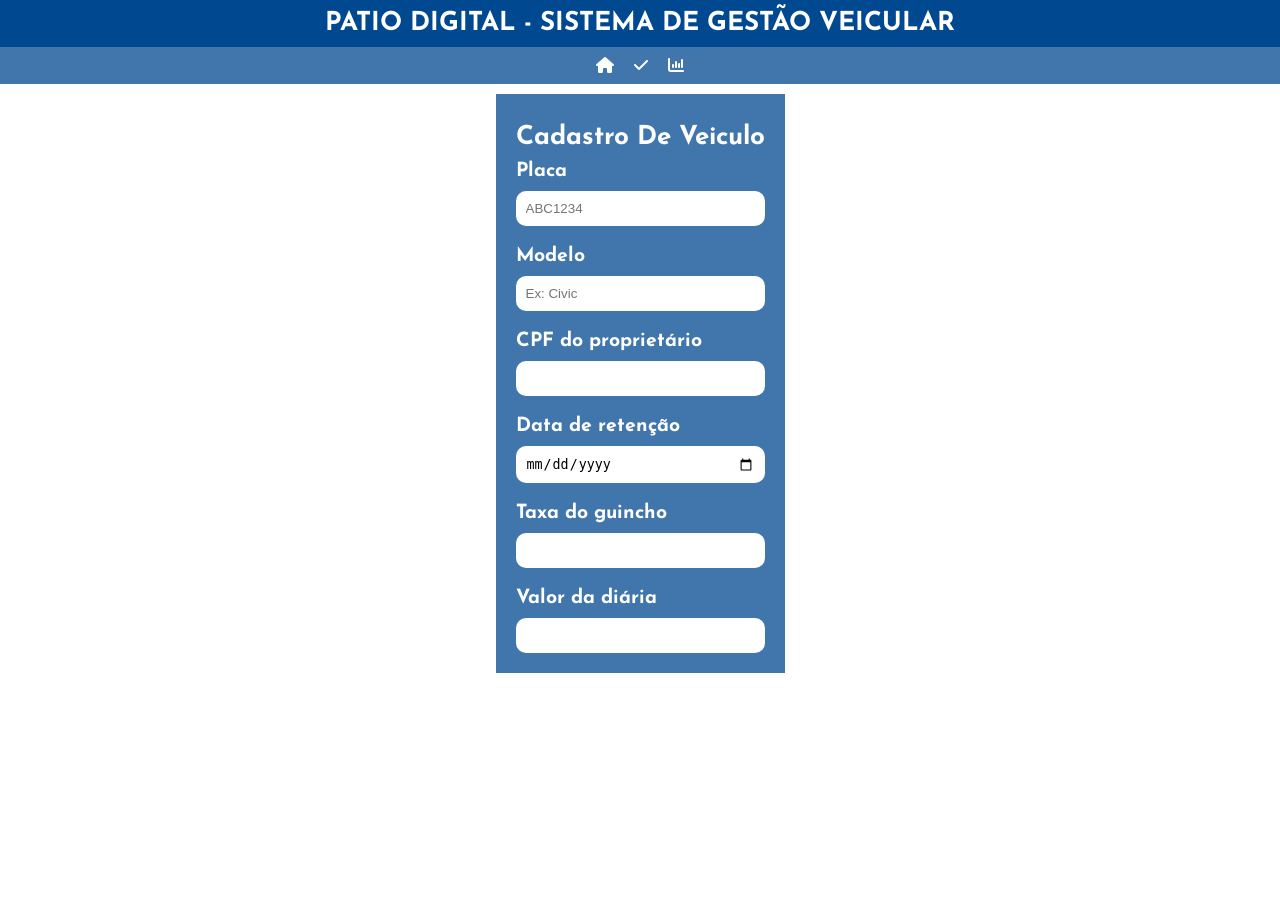
==== cadastro.html @ af03e297 "termino de todo front-end" ====
<!DOCTYPE html>
<html lang="pt-br">
<head>
    <meta charset="UTF-8">
    <meta name="viewport" content="width=device-width, initial-scale=1.0">
    <link rel="stylesheet" href="css/style.css">
    <link rel="preconnect" href="https://fonts.googleapis.com">
    <link rel="preconnect" href="https://fonts.gstatic.com" crossorigin>
    <link href="https://fonts.googleapis.com/css2?family=Josefin+Sans:ital,wght@0,100..700;1,100..700&display=swap" rel="stylesheet">
    <head>
    <link rel="stylesheet" href="https://cdnjs.cloudflare.com/ajax/libs/font-awesome/6.5.0/css/all.min.css">
</head>
    <title>PRF - PATIO DIGITAL</title>
</head>
<body>
    <header>
        <h1>PATIO DIGITAL - SISTEMA DE GESTÃO VEICULAR</h1>

    </header>
    <nav>
        <a href="index.html"><i class="fa-solid fa-house"></i></a>
        <a href="liberar.html"><i class="fa-solid fa-check"></i></a>
        <a href="dashboard.html"><i class="fa-solid fa-chart-column"></i></a>
    </nav>

    <div class="card consulta-card">
        <div class="cards">
            <h1>Cadastro De Veiculo</h2>
            <div class="inputs consulta-inputs">            
                <h2>Placa</h2>
                <input type="text" id="placa" placeholder="ABC1234">

                <h2>Modelo</h2>
                <input type="text" id="modelo" placeholder="Ex: Civic">

                <h2>CPF do proprietário</h2>
                <input type="text" id="cpf">

                <h2>Data de retenção</h2>
                <input type="date" id="dataRetencao">

                <h2>Taxa do guincho</h2>
                <input type="number" id="taxaGuincho">

                <h2>Valor da diária</h2>
                <input type="number" id="valorDiaria">
            </div>



        </div>
    </div>

    
</body>
</html>
---- css/style.css ----
@charset "UTF-8";   

:root {
    --color-back: #004990;
    --color-back-semi : #004890bf;

}

*{
    margin: 0;
    padding: 0;
    box-sizing: border-box;
}

body {
    display: flex;
    flex-direction: column;
    font-family: "Josefin Sans" , sans-serif;
    font-size: small;
    height: 100dvh;
}
html {
    height: 100dvh;
}

header{
    background-color: var(--color-back);
    color: white;
    padding: 10px;
    text-align: center;
}

nav{
    color: white;
    display: flex;
    justify-content: center;
    background-color:var(--color-back-semi) ;
    padding: 10px;
}

a {
    text-decoration: none;
    color: white;
}

i{
    font-size: 1rem;
    margin: 0 10px;
}

.card{
    color: white;
    display: flex;
    flex-direction: column;
    justify-content: center;
    align-items: center;
    background-color: var(--color-back-semi);
    margin: auto;
    padding: 15px;
}

.consulta-card{
    margin-top: 10px;
    padding: 20px;

}

.card h1 {
    margin-top: 10px;
}

.inputs{
    display: flex;
    flex-direction: column;
    gap: 10px;
}

.inputs > h2 {
    margin-top: 10px;
}

input{
    padding: 10px;
    border-radius: 10px;
    border: none;
}

input:focus {
    background-color: rgba(238, 238, 238, 0.94);
    border: none;
    transition: .3s ease;
}

button {
    font-family:"Josefin Sans" , sans-serif ;
    border: none;
    padding: 10px;
    border-radius: 10px;
    font-weight: bolder;
    background-color: white;
    margin-bottom: 10px;
}

button:hover{
    background-color: rgb(216, 216, 216);
    transition: .3s ease;
}

table{
width:100%;
border-collapse: collapse;
}

th, td{
border:1px solid #ccc;
padding:10px;
text-align:left;
}

th{
background:#3f6f9e;
color:white;
}

.card-dash{
    display: flex;
}

.cards-board{
    width: 140px;
    display: flex;
    flex-direction: column;
    align-items: center;
    background-color: var(--color-back);
    margin: 5px;
    padding: 10px;
    text-align: center;
}

#icon{
    font-weight: bolder;
    font-size: 2.5rem;
    margin: 5px;
}

.cards-board h3 {
    font-size: 1rem;
}

.cards-board p {
    margin: 5px;
    font-size: 1.5rem;
}

#veiculosPatio{
 background: linear-gradient(180deg, #3F82D8, #2F6DB3);
}

#veiculosLiberados{
    background: linear-gradient(180deg, #66BB6A, #43A047);
}

#valorArrecadado{ 
    background: linear-gradient(180deg, #FFA726, #EF6C00);
}

#totalApreensoes {
    background: linear-gradient(180deg, #7E6EDC, #5B4FCF);
}
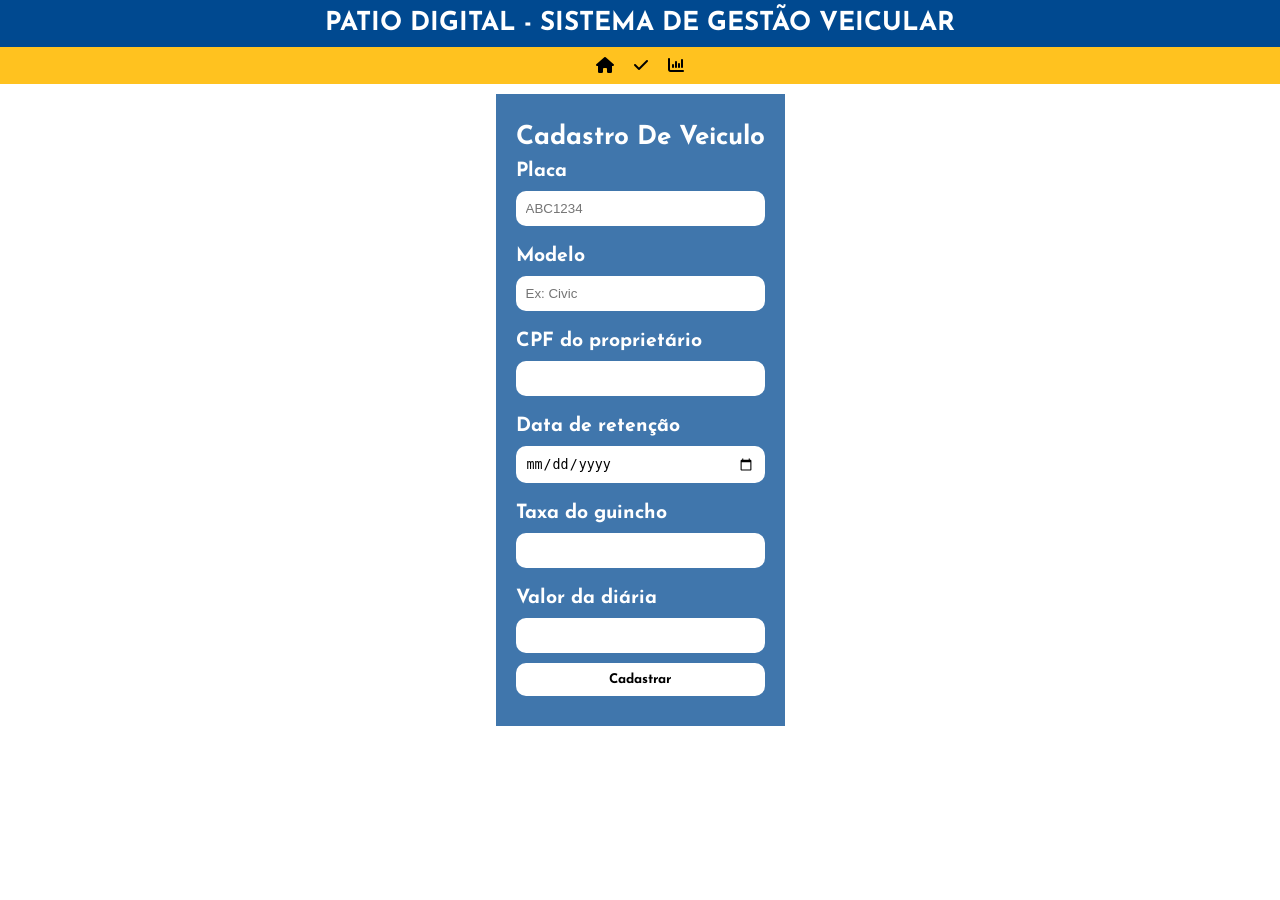
==== commit 5083c14a: "projeto semi-finalizado , ajutes e testes antes do deploy" ====
--- a/cadastro.html
+++ b/cadastro.html
@@ -19,13 +19,13 @@
     </header>
     <nav>
         <a href="index.html"><i class="fa-solid fa-house"></i></a>
-        <a href="liberar.html"><i class="fa-solid fa-check"></i></a>
+        <a href="loginL.html"><i class="fa-solid fa-check"></i></a>
         <a href="dashboard.html"><i class="fa-solid fa-chart-column"></i></a>
     </nav>
 
     <div class="card consulta-card">
         <div class="cards">
-            <h1>Cadastro De Veiculo</h2>
+            <h1>Cadastro De Veiculo</h1>
             <div class="inputs consulta-inputs">            
                 <h2>Placa</h2>
                 <input type="text" id="placa" placeholder="ABC1234">
@@ -44,6 +44,7 @@
 
                 <h2>Valor da diária</h2>
                 <input type="number" id="valorDiaria">
+                <button onclick="cadastrarVeiculo()">Cadastrar</button>
             </div>
 
 
@@ -51,6 +52,6 @@
         </div>
     </div>
 
-    
+    <script src="js/script.js"></script>
 </body>
 </html>
--- a/css/style.css
+++ b/css/style.css
@@ -31,16 +31,16 @@
 }
 
 nav{
-    color: white;
+    color: black;
     display: flex;
     justify-content: center;
-    background-color:var(--color-back-semi) ;
+    background-color:#FFC21F ;
     padding: 10px;
 }
 
 a {
     text-decoration: none;
-    color: white;
+    color: black;
 }
 
 i{
@@ -102,7 +102,7 @@
 }
 
 button:hover{
-    background-color: rgb(216, 216, 216);
+    background-color: #FFC21F;
     transition: .3s ease;
 }
 
@@ -166,4 +166,47 @@
 
 #totalApreensoes {
     background: linear-gradient(180deg, #7E6EDC, #5B4FCF);
+}
+
+footer{
+    background-color: var(--color-back-semi);
+    display: flex;
+    justify-content: center;
+    padding: 10px;
+    color: white;
+    font-weight: bolder;
+    font-size: 1rem;
+}
+
+.container-whats{
+    margin: 10px 0;
+    display: flex;
+    flex-direction: column;
+    gap: 20px;
+}
+
+.whats {
+    width: 70%;
+    display: flex;
+    justify-content: flex-start;
+    padding: 10px;
+    background-color: #25D366;
+    color: white;
+    border-radius: 10px;
+    text-decoration: none;
+    font-weight: bold;
+}
+
+.whats a{
+    color: white;
+}
+
+.empresa{
+    margin: 10px;
+}
+
+@media (max-width: 448px) {
+    .whats{
+       width: 100%;
+    }
 }
